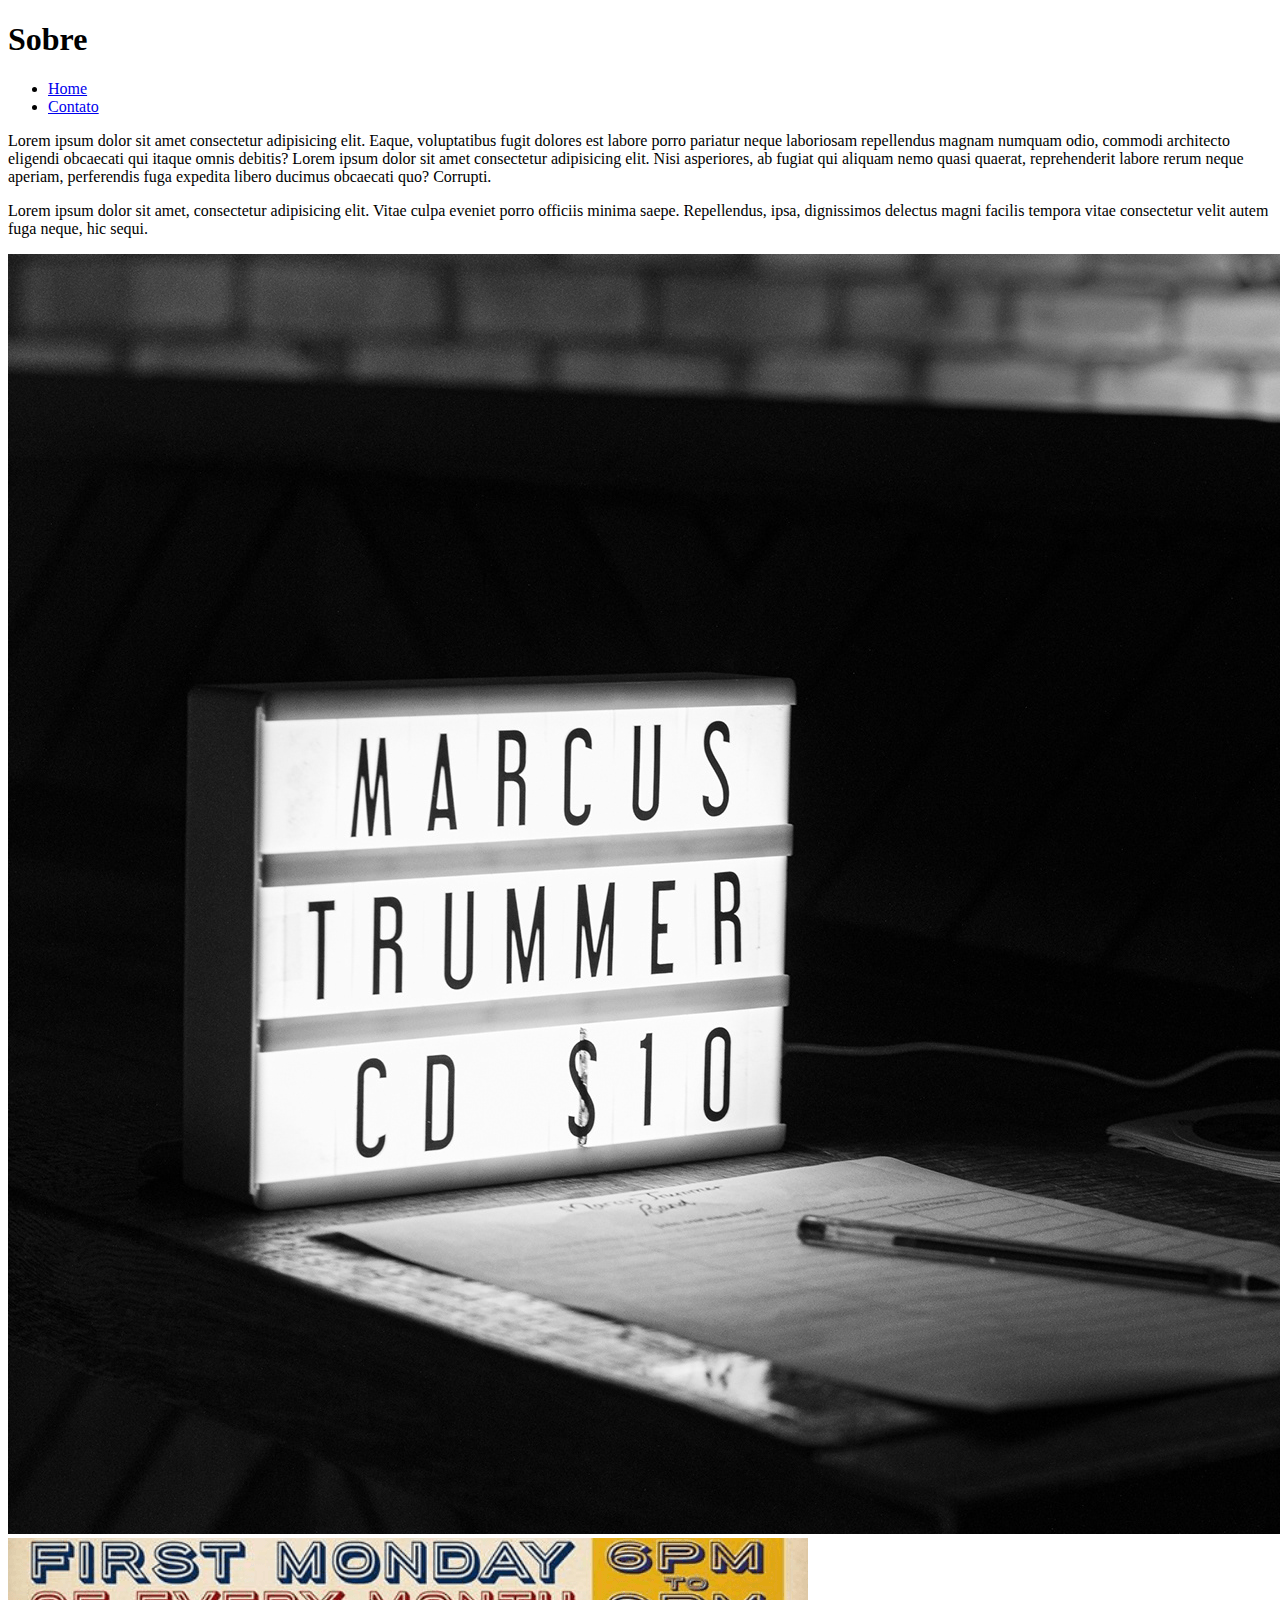
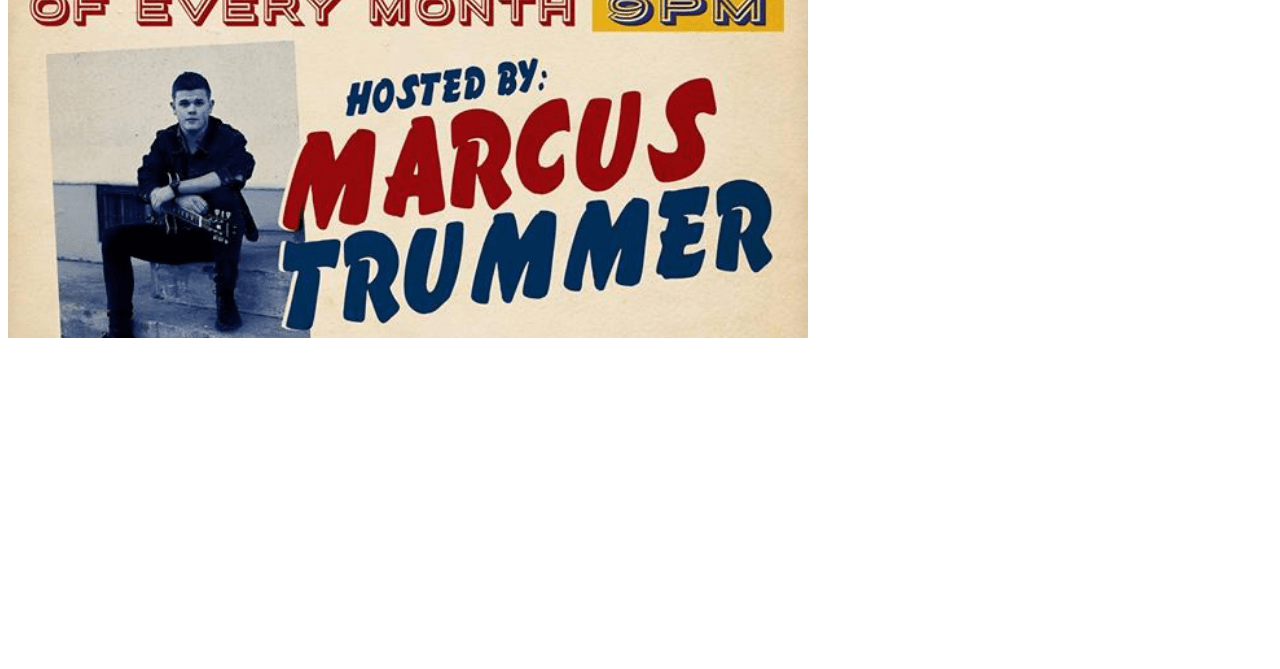
==== index.html @ a74cf770 "Criando pagina home + contato" ====
<!DOCTYPE html>
<html lang="pt-br">
<head>
    <meta charset="UTF-8">
    <meta http-equiv="X-UA-Compatible" content="IE=edge">
    <meta name="viewport" content="width=device-width, initial-scale=1.0">
    <title>Meu perfil</title>
</head>
<body>
    <h1>Sobre</h1>
    <ul><li>
        <a href="index.html">Home</a>
    </li>
    <li>
        <a href="contato.html">Contato</a>
    </li>

</ul>
    <p>Lorem ipsum dolor sit amet consectetur adipisicing elit.
        Eaque, voluptatibus fugit dolores est labore porro pariatur neque laboriosam repellendus 
        magnam numquam odio, commodi architecto eligendi obcaecati qui itaque omnis debitis?
        Lorem ipsum dolor sit amet consectetur adipisicing elit. Nisi asperiores, ab fugiat qui aliquam nemo quasi quaerat, reprehenderit labore rerum neque aperiam, perferendis fuga expedita libero ducimus obcaecati quo? Corrupti.
    </p>
    <p>Lorem ipsum dolor sit amet, consectetur adipisicing elit. Vitae culpa eveniet porro officiis minima saepe.
         Repellendus, ipsa, dignissimos delectus magni facilis tempora vitae consectetur velit autem fuga neque,
        hic sequi.
    </p>
    <p></p>

    <img src="./assets/img/foto_trummer.jpg" alt="Foto do trummer">
    <img src="./assets/img/trummer.png" alt="uma foto do google">

    <iframe width="560" height="315" src="https://www.youtube.com/embed/dQw4w9WgXcQ" title="YouTube video player" frameborder="0" allow="accelerometer; autoplay; clipboard-write; encrypted-media; gyroscope; picture-in-picture" allowfullscreen></iframe>
    
</body>
</html>
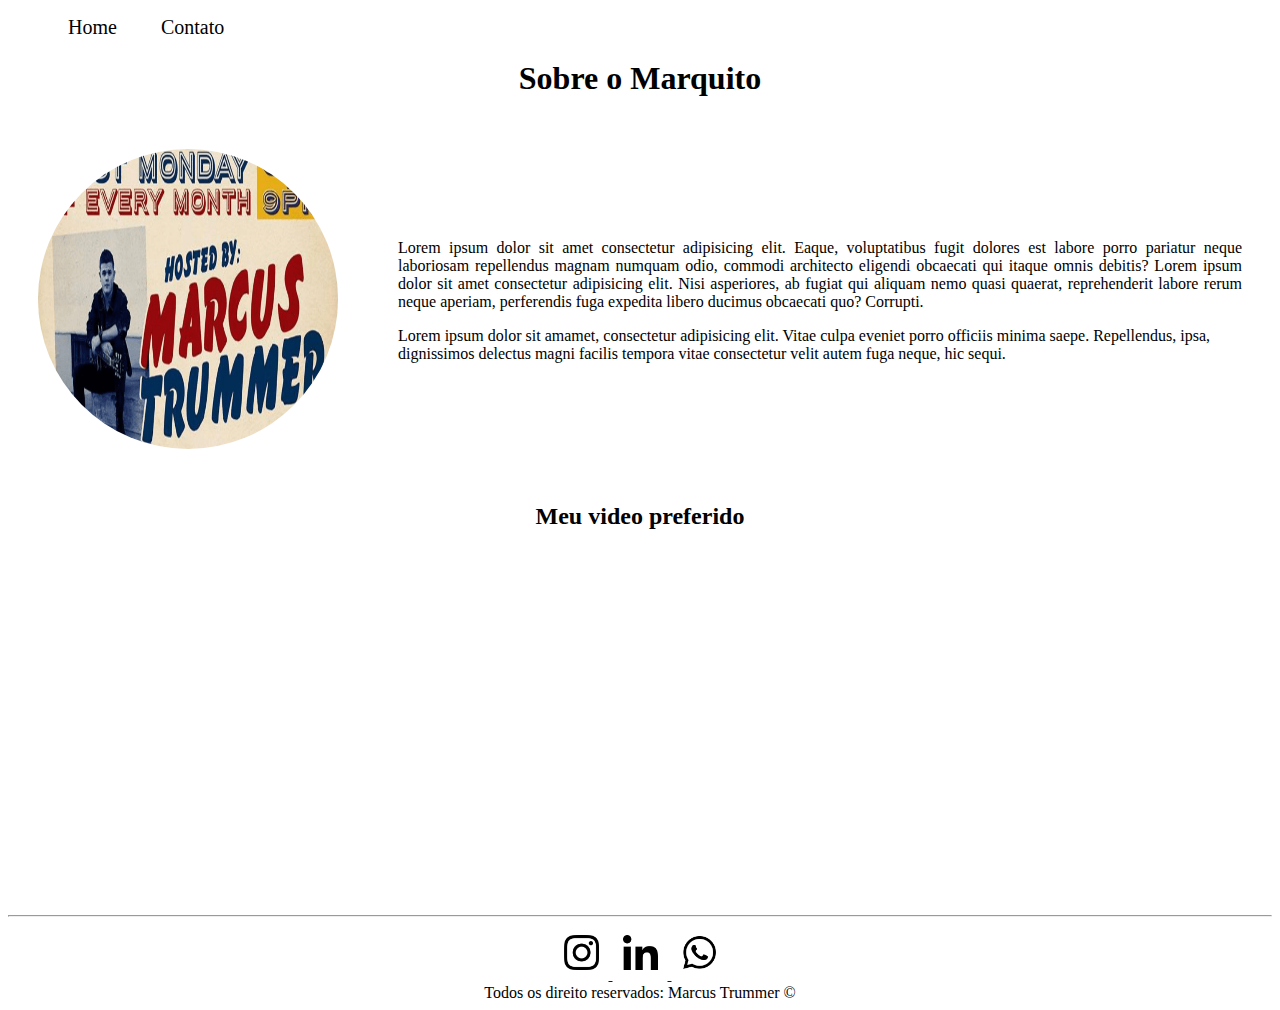
==== commit 0dc6ce99: "Implementacao de todo o estilo do site utlizando css puro" ====
--- a/index.html
+++ b/index.html
@@ -1,36 +1,90 @@
 <!DOCTYPE html>
 <html lang="pt-br">
-<head>
-    <meta charset="UTF-8">
-    <meta http-equiv="X-UA-Compatible" content="IE=edge">
-    <meta name="viewport" content="width=device-width, initial-scale=1.0">
+  <head>
+    <meta charset="UTF-8" />
+    <meta http-equiv="X-UA-Compatible" content="IE=edge" />
+    <meta name="viewport" content="width=device-width, initial-scale=1.0" />
     <title>Meu perfil</title>
-</head>
-<body>
-    <h1>Sobre</h1>
-    <ul><li>
+    <link rel="stylesheet" href="./assets/css/style.css" />
+  </head>
+  <body>
+    <ul id="menu">
+      <li>
         <a href="index.html">Home</a>
-    </li>
-    <li>
+      </li>
+      <li>
         <a href="contato.html">Contato</a>
-    </li>
+      </li>
+    </ul>
+    <h1 class="center">Sobre o Marquito</h1>
+    <div class="container">
+        <div>
+          <img
+            class="br-50 wh-300 p30"
+            src="./assets/img/trummer.png"
+            alt="uma foto do google"
+          />
+        </div>
+      <div class="p30">
+        <p class="justify">
+          Lorem ipsum dolor sit amet consectetur adipisicing elit. Eaque,
+          voluptatibus fugit dolores est labore porro pariatur neque laboriosam
+          repellendus magnam numquam odio, commodi architecto eligendi obcaecati
+          qui itaque omnis debitis? Lorem ipsum dolor sit amet consectetur
+          adipisicing elit. Nisi asperiores, ab fugiat qui aliquam nemo quasi
+          quaerat, reprehenderit labore rerum neque aperiam, perferendis fuga
+          expedita libero ducimus obcaecati quo? Corrupti.
+        </p>
+        <p class="p1">
+          Lorem ipsum dolor sit amamet, consectetur adipisicing elit. Vitae
+          culpa eveniet porro officiis minima saepe. Repellendus, ipsa,
+          dignissimos delectus magni facilis tempora vitae consectetur velit
+          autem fuga neque, hic sequi.
+        </p>
+      </div>
 
-</ul>
-    <p>Lorem ipsum dolor sit amet consectetur adipisicing elit.
-        Eaque, voluptatibus fugit dolores est labore porro pariatur neque laboriosam repellendus 
-        magnam numquam odio, commodi architecto eligendi obcaecati qui itaque omnis debitis?
-        Lorem ipsum dolor sit amet consectetur adipisicing elit. Nisi asperiores, ab fugiat qui aliquam nemo quasi quaerat, reprehenderit labore rerum neque aperiam, perferendis fuga expedita libero ducimus obcaecati quo? Corrupti.
-    </p>
-    <p>Lorem ipsum dolor sit amet, consectetur adipisicing elit. Vitae culpa eveniet porro officiis minima saepe.
-         Repellendus, ipsa, dignissimos delectus magni facilis tempora vitae consectetur velit autem fuga neque,
-        hic sequi.
-    </p>
-    <p></p>
+    </div>
 
-    <img src="./assets/img/foto_trummer.jpg" alt="Foto do trummer">
-    <img src="./assets/img/trummer.png" alt="uma foto do google">
-
-    <iframe width="560" height="315" src="https://www.youtube.com/embed/dQw4w9WgXcQ" title="YouTube video player" frameborder="0" allow="accelerometer; autoplay; clipboard-write; encrypted-media; gyroscope; picture-in-picture" allowfullscreen></iframe>
-    
-</body>
-</html>+    <h2 class="center">Meu video preferido</h2>
+    <div class="container mb-50">
+      <iframe
+        width="560"
+        height="315"
+        src="https://www.youtube.com/embed/dQw4w9WgXcQ"
+        title="YouTube video player"
+        frameborder="0"
+        allow="accelerometer; autoplay; clipboard-write; encrypted-media; gyroscope; picture-in-picture"
+        allowfullscreen
+      ></iframe>
+    </div>
+    <hr />
+    <footer class="center">
+      <div>
+        <a href="https://www.instagram.com/marcustrummer/" target="_blank">
+          <img
+            class="tm-social"
+            src="./assets/img/instagram.png"
+            alt="logo do instagram"
+          />
+        </a>
+        <a href="https://www.linkedin.com/in/marcus-trummer-880196145/"target="_blank"> 
+            <img
+              class="tm-social"
+              src="./assets/img/linkedin.png"
+              alt="logo do linkedin"
+            />
+        
+        </a>
+        <a href="https://wa.me/5581992586467"target="_blank">
+            <img
+              class="tm-social"
+              src="./assets/img/whatsapp.png"
+              alt="logo do whatsapp"
+            />
+        
+        </a>
+      </div>
+      Todos os direito reservados: Marcus Trummer &copy
+    </footer>
+  </body>
+</html>
--- a/assets/css/style.css
+++ b/assets/css/style.css
@@ -0,0 +1,54 @@
+/* Estilos da pagina index.html */
+.center {
+    text-align: center;
+}
+.justify{
+    text-align:justify;
+}
+.container{
+    display:flex;
+    flex-flow: row;
+    justify-content: center;
+    align-items: center;
+
+}
+
+#menu li {
+    display: inline;
+    padding: 20px;
+}
+
+#menu li a{
+    text-decoration: none;
+    color: black; 
+    font-size: 20px
+}
+
+#menu li a:hover {
+    color: grey;
+}
+
+.p30{
+    padding: 30px;
+}
+.br-50{
+    border-radius: 50%;
+}
+.wh-300{
+    width: 300px;
+    height: 300px;
+}
+.tm-social{
+    width: 35px;
+    height: 35px;
+    padding: 10px
+    
+}
+.mb-50{
+    margin-bottom: 50px;
+}
+/* Estilos da pagina contato.html */
+
+.ml-50{
+    margin-left: 50px;
+}